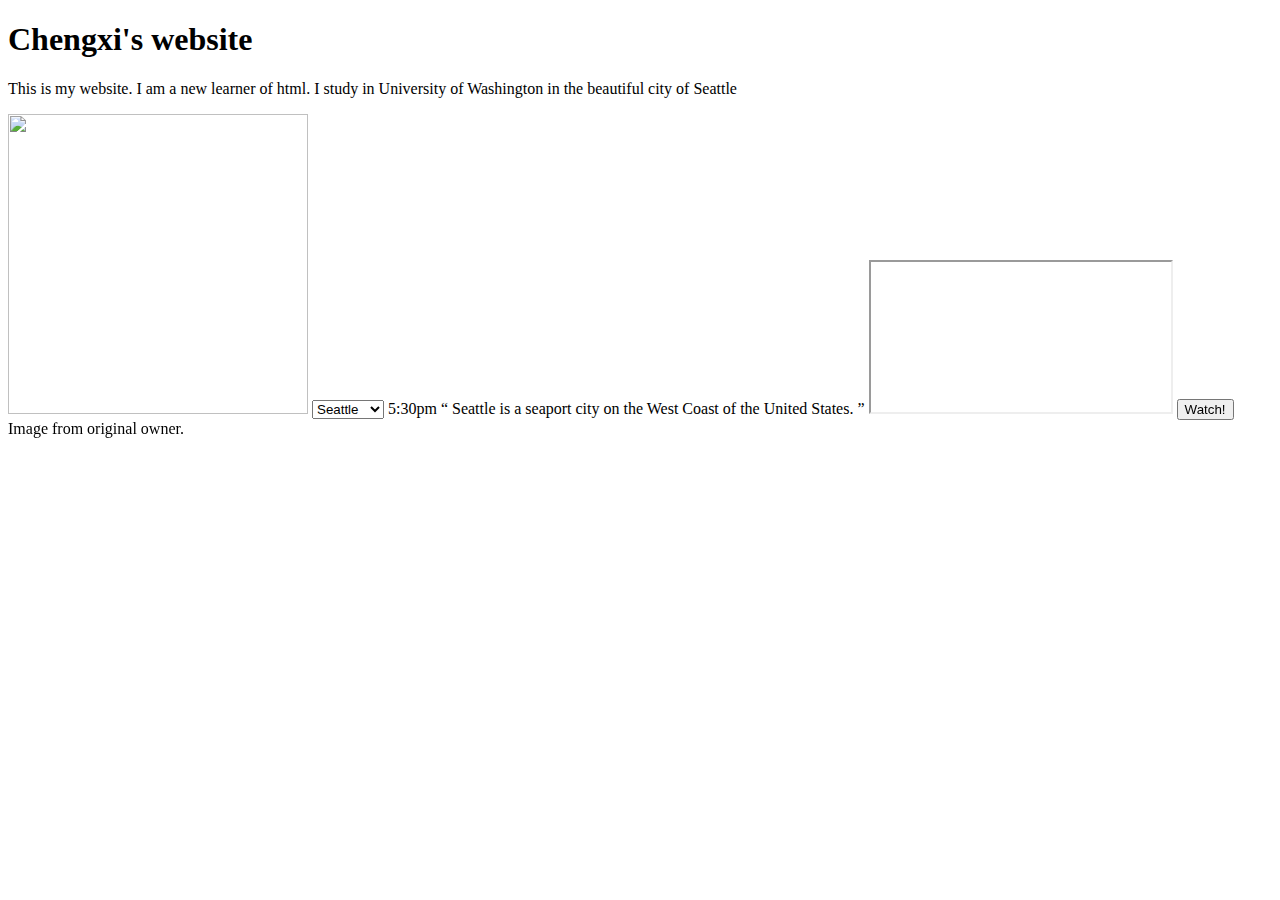
==== tags.html @ 4d087f6a "Add files via upload" ====
<!DOCTYPE html>
<html>
    <head>
        <title>
           Chengxi's website
        </title>
    </head>
    <body>
        <h1>
            Chengxi's website
        </h1>
        <p>This is my website. I am a new learner of html. I study in University of Washington in the beautiful city of Seattle
        </p>
        <img src="https://i.forbesimg.com/media/lists/places/seattle-wa_200x200.jpg" style="height: 300px; width: 300px" >
        <select>
            <option value="Seattle">Seattle</option>
            <option value="Portland">Portland</option>
            <option value="Chicago">Chicago</option>
          </select>
          <time>
              5:30pm
          </time>
          
          <q>
                Seattle  is a seaport city on the West Coast of the United States.
          </q>
          <iframe src="https://www.youtube.com/watch?v=bpAi70WWBlw"></iframe>
          <button type="button">Watch!</button>
          <summary>
                Image from original owner.
            </summary>
    </body>
</html>
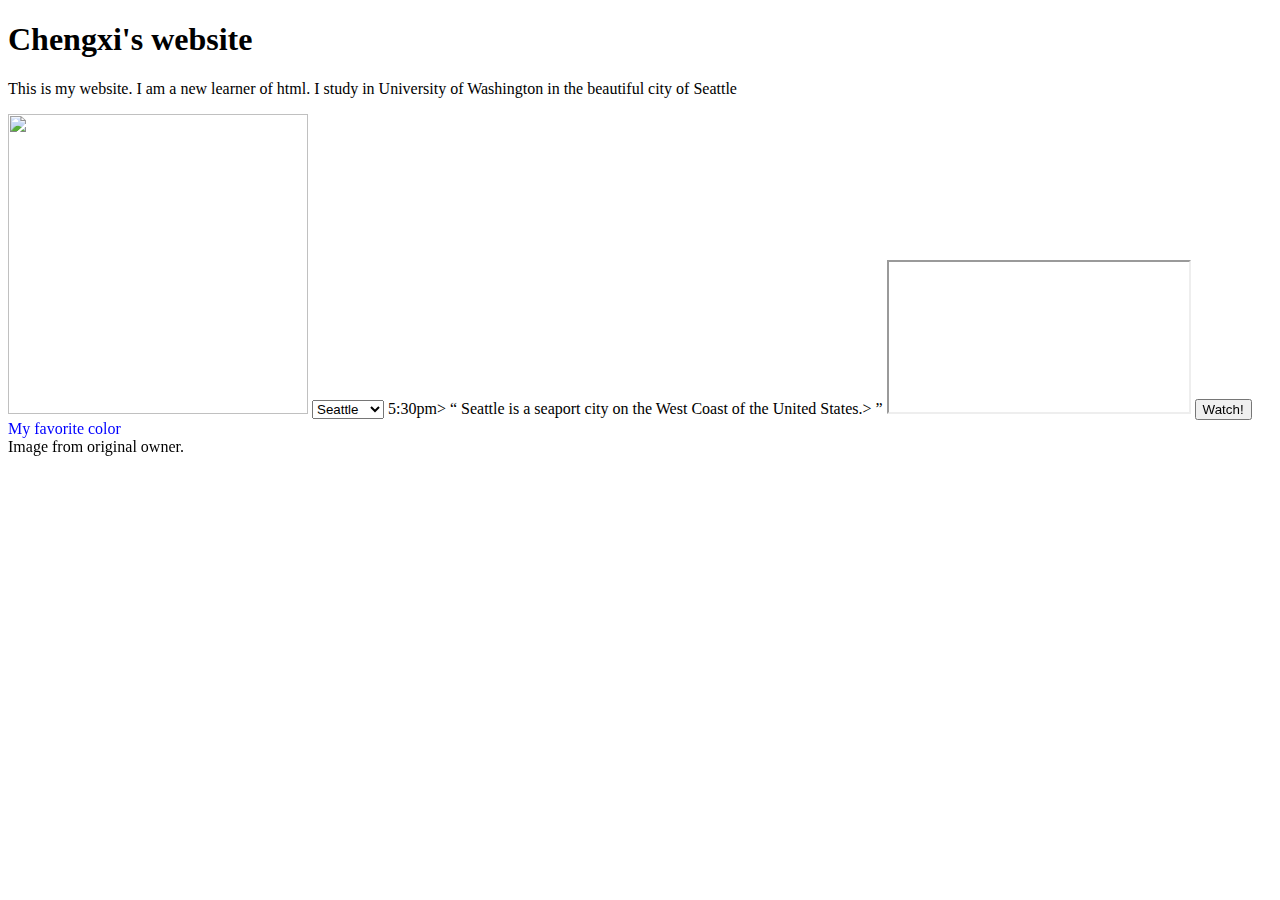
==== commit 518c6c96: "Add files via upload" ====
--- a/tags.html
+++ b/tags.html
@@ -18,16 +18,18 @@
             <option value="Chicago">Chicago</option>
           </select>
           <time>
-              5:30pm
+               5:30pm>
           </time>
           
           <q>
-                Seattle  is a seaport city on the West Coast of the United States.
+              Seattle  is a seaport city on the West Coast of the United States.>
           </q>
+                
           <iframe src="https://www.youtube.com/watch?v=bpAi70WWBlw"></iframe>
           <button type="button">Watch!</button>
+          <span style="color:blue">My favorite color</span>
           <summary>
-                Image from original owner.
+              Image from original owner.
             </summary>
     </body>
 </html>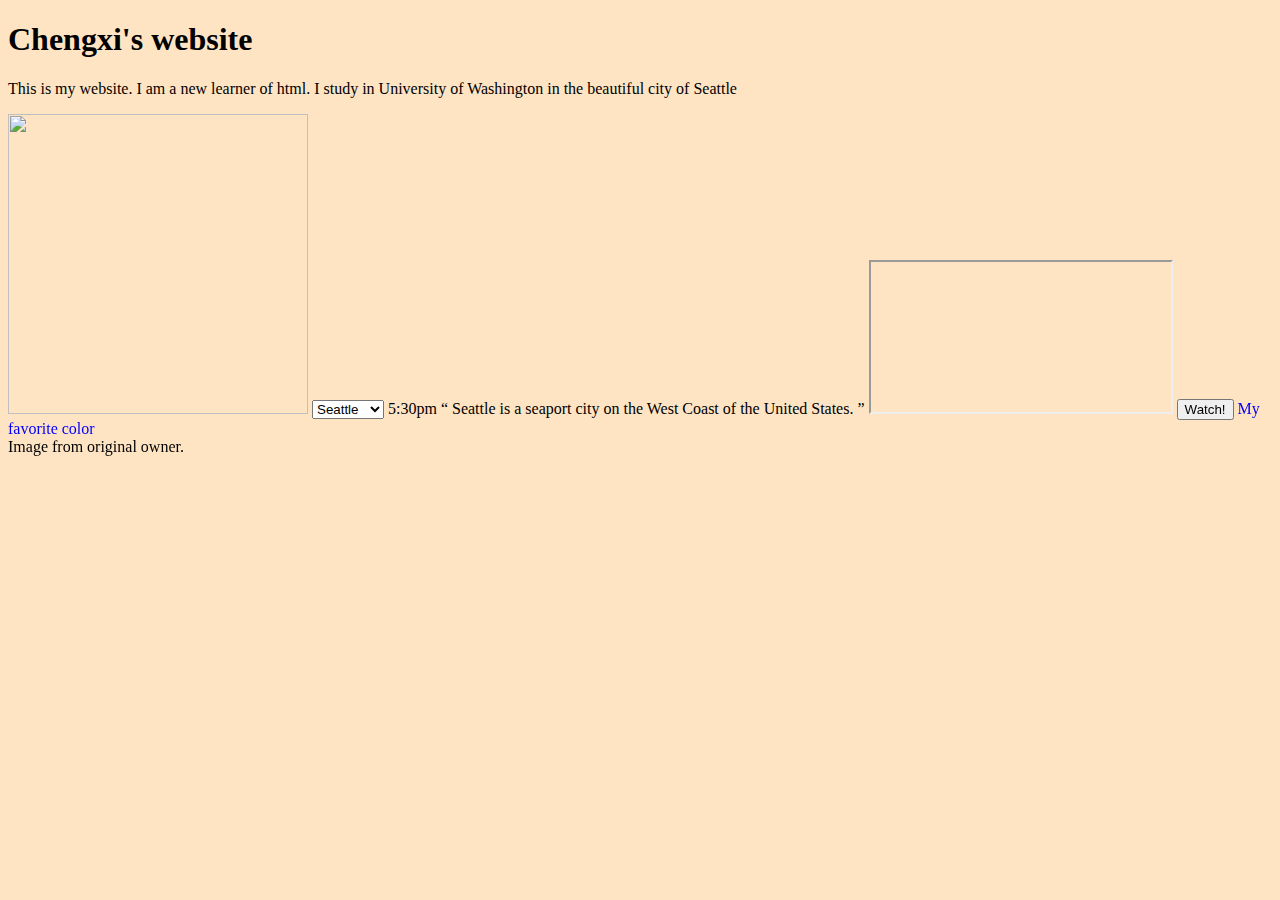
==== commit 95512be9: "Add files via upload" ====
--- a/tags.html
+++ b/tags.html
@@ -5,7 +5,7 @@
            Chengxi's website
         </title>
     </head>
-    <body>
+    <body style="background-color: bisque">
         <h1>
             Chengxi's website
         </h1>
@@ -18,11 +18,11 @@
             <option value="Chicago">Chicago</option>
           </select>
           <time>
-               5:30pm>
+               5:30pm
           </time>
           
           <q>
-              Seattle  is a seaport city on the West Coast of the United States.>
+              Seattle  is a seaport city on the West Coast of the United States.
           </q>
                 
           <iframe src="https://www.youtube.com/watch?v=bpAi70WWBlw"></iframe>
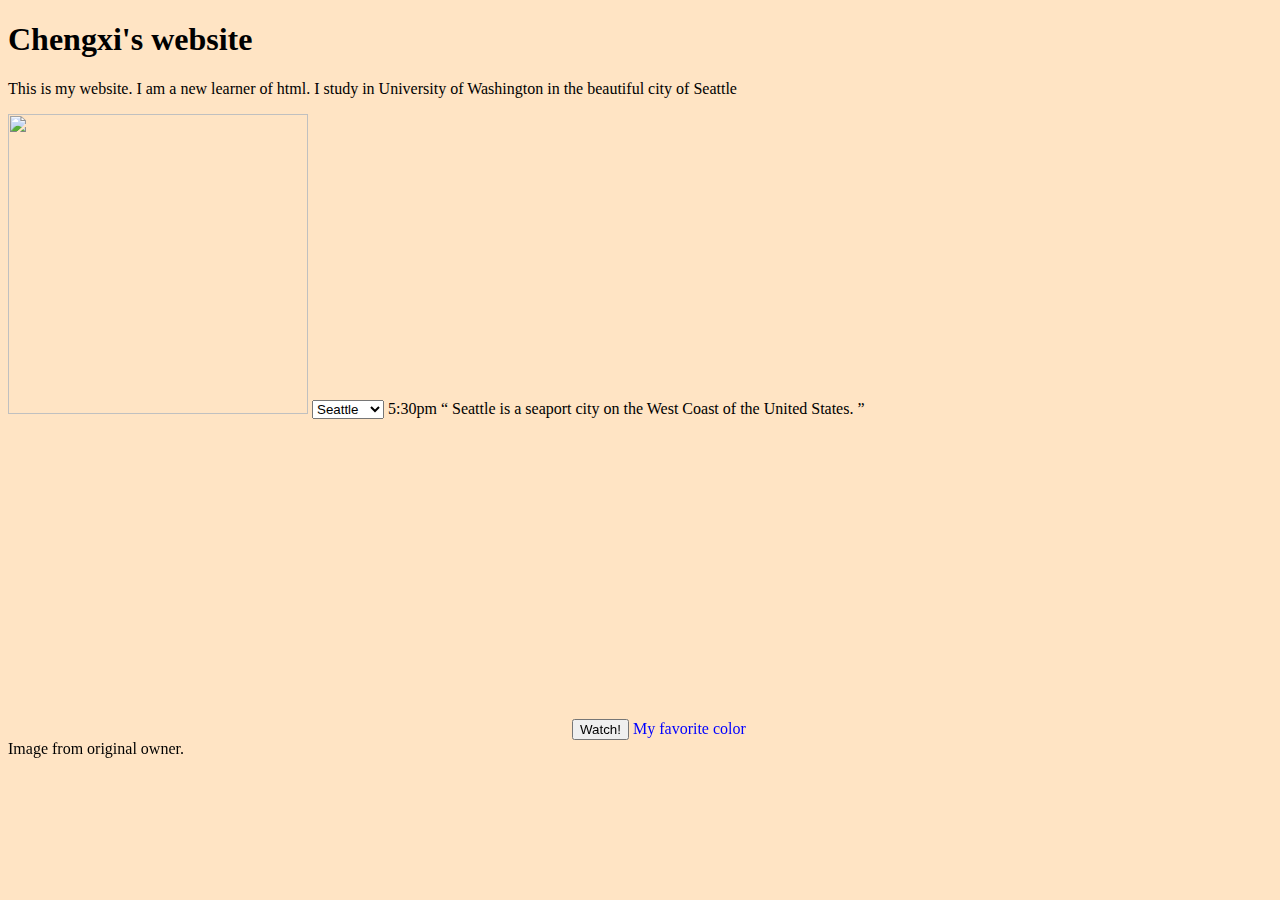
==== commit 4dd33836: "Add files via upload" ====
--- a/tags.html
+++ b/tags.html
@@ -25,7 +25,7 @@
               Seattle  is a seaport city on the West Coast of the United States.
           </q>
                 
-          <iframe src="https://www.youtube.com/watch?v=bpAi70WWBlw"></iframe>
+          <iframe width="560" height="315" src="https://www.youtube.com/embed/QjF59u1X3U4" frameborder="0" allow="accelerometer; autoplay; encrypted-media; gyroscope; picture-in-picture" allowfullscreen></iframe>
           <button type="button">Watch!</button>
           <span style="color:blue">My favorite color</span>
           <summary>
